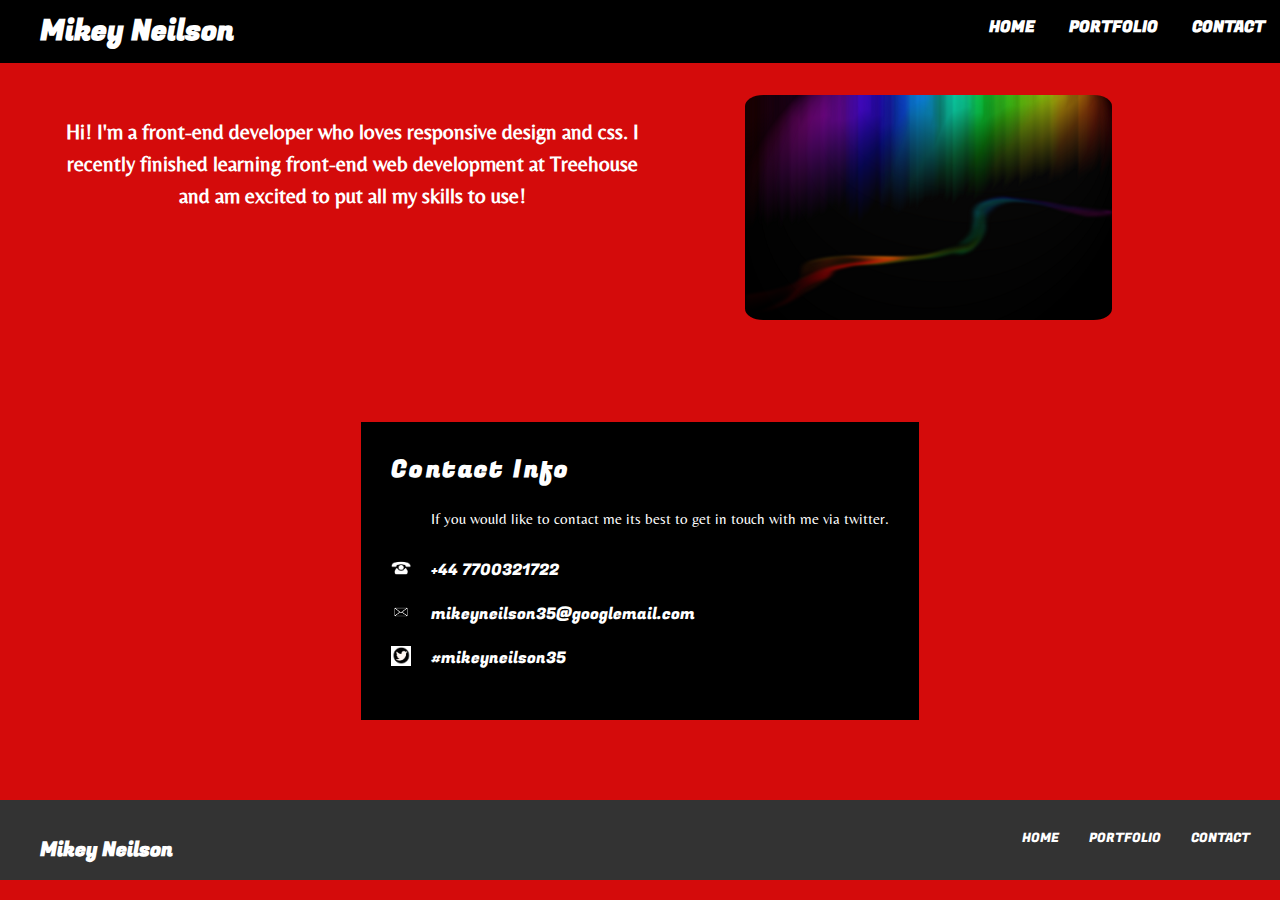
==== contact.html @ 883a923b "treehouse project 2" ====
<!DOCTYPE html>
<html lang="en">
<head>
	<meta charset="UTF-8">
	<title>Portfolio</title>
	<meta name="viewport" content="width=device-width, initial-scale=1.0">
	<link rel="stylesheet" href="css/normalize.css">
	<link rel="stylesheet" href="css/main.css">
	<link href='https://fonts.googleapis.com/css?family=Fugaz+One|Fredericka+the+Great|Belleza' rel='stylesheet' type='text/css'>
</head>
<body class="clearfix">
	<a href="#top"></a>
	<header>
		<div class="wrapper header clearfix">
			<h1 class="name">Mikey Neilson</h1>
			<nav class="main-nav">
				<ul>
					<li><a href="index.html">Home</a></li>
					<li><a href="#">Portfolio</a></li>
					<li><a href="#">Contact</a></li>
				</ul>
			</nav>
	</div>
	</header>
	<div class="container clearfix">
		<div class="sub-header">
		<div class="set col">
			 <img src="img/rainbow.png" alt="rainbow" class="profile-img">
		</div>
		<div class="blurb col">	
				<p>Hi! I'm a front-end developer who loves responsive design and css. I recently finished learning front-end web development at Treehouse and am excited to put all my skills to use!</p>
		</div>
	</div>
	</div>

	<main class="flex">
      <div class="card clearfix">
        <h2>Contact Info</h2>
        <p class="blurb2">If you would like to contact me its best to get in touch with me via twitter.</p>
        <ul class="contact-info">
          <li class="phone"><a href="tel:+447700321722">+44 7700321722</a></li>
          <li class="mail"><a href="mailto:mikeyneilson35@googlemail.com">mikeyneilson35@googlemail.com</a></li>
          <li class="twitter"><a href="http://twitter.com/intent/tweet?screen_name=mikeyneilson35">#mikeyneilson35</a></li>
        </ul>
      </div>
    </main>

   <div class="contact clearfix"><!-- CONTACT SECTION START -->
		<footer>
			<div class="container footer">
		      <h4 class="sub-name"><a href="portfolio.html">Mikey Neilson</a></h4>
					   <ul class="sub-nav">
							<li><a href="contact.html">Contact</a></li>
							<li><a href="#">Portfolio</a></li>
							<li><a href="#">Home</a></li>
					   </ul>
			  <span class="top"> <a href="#top">Back to Top</a> </span> 
			 </div>
	  </footer>
	 </div>
</body>
</html>
---- css/main.css ----
/* =======================
BASE ELEMENT STYLES
========================== */

* {
	-webkit-box-sizing: border-box;
  -moz-box-sizing: border-box;
  box-sizing: border-box;
}

body {
	font-family: 'Fugaz One', cursive;
  width: 100%;
	font-size: 1em;
	line-height: 1.5;
	color: #fff;
	background: #D40B0B;
	margin:0;
}
p {
	font-size: .95em;
	margin-bottom: 1.8em;
	font-family: 'Belleza', sans-serif;;
}

h2,
h3,
a {
	color: #fff;
}

h2,
h3 {
	margin-top: 0;
	font-family: 'Fugaz One', cursive;
	letter-spacing: .1em;
}

a {
	text-decoration: none;
}
img {
	max-width: 100%;
}
.clearfix {
	content: " ";
  display: table;
  clear: both;
}


/* =====================
BASE LAYOUT STYLES
========================*/

/*-----NAV-BAR --------*/

.header {
	width: 100%;
	padding-top: 0;
	background: #000;
	border-bottom: 5px solid #000;
	
}

.name {
	text-align: center;
	font-size: 2em;
	margin: 0;
	padding: 5px 0 10px 5px;
}
.main-nav {
	margin-top: 5px;
	overflow: hidden;
}
.main-nav li {
	text-align: center;
	margin-top: 6px;
	margin-bottom: 6px;
}
.main-nav li {
	background: #000;
}

.name a,
.main-nav a {
	text-align: center;
	display: block;
	padding: 14px 16px;
	text-transform: uppercase;
}
.main-nav a:hover {
	color:#333;
}
.blurb {
	font-weight: bold;
}
.set,
.blurb,
.contact  {
	text-align: center;
	padding: 15px 0;
}
.container {
	margin-top: 30px;
}
.profile-img {
	border-radius: 5%;
}



/*-- Gallery --*/


.gallery {
	text-align: center;
	max-width: 100%;
	background: #000;
	margin:0 auto;
	padding: 5px;
}
.gallery h2 {
	font-size: 2em;
	padding: 30px;
	margin: 20px 20px;
	text-decoration: underline;
	letter-spacing: .1em
}

.gallery li h3 {
	padding-top: 20px;

}
.gallery li p {
	padding-bottom: 15px;
}
.gallery li {
	width: 90%;
	margin: 5%;
	padding-top: 20px;
	overflow: hidden;
	
}

.gallery li:hover {
	background-color: #333;

}


/*-- Contact --*/

.contact {
	background: #333;
	width: 100%;
	margin: 0;
}

.phone1,
.email  {
	padding: 10px 0;
	
}
.email {
	border-bottom: 5px solid #fff;
	width: 80%;
	margin: 0 auto;
	margin-bottom: 15px;
}

/*-- Footer --*/
.footer {
	margin: 0;
}

.sub-name {
	font-size: 1.25em;
	float: left;
	display: inline-block;
	margin: 20px 0 0 20px;
	padding-left: 20px;

}

 .top {
	font-size: .7em;
	float: right;
	display: inline-block;
	margin: 30px 20px 0 0;
	padding-right: 20px;
}

.sub-nav a,
.top {
	text-transform: uppercase;
}
.sub-nav a {
	font-size: .8em;
}
.sub-nav a:hover {
	color: #000;
}
.top a:hover {
	color: #000;
}
.sub-nav {
	display: none;
}

/* =====================
CONTACT PAGE
========================*/

.card {
	margin:0 auto;
	max-width:70%;
	background: #000;
	margin-top: 80px;
	margin-bottom: 80px;
	padding:30px;
}

.main,
.blurb2 {
	text-align: center;
}

#contact-info {
  list-style: none;
  margin: 0;
  padding: 0;
  font-size: 1.2em;
}

.contact-info a {
  display: block;
  color: #fff;
  min-height: 20px;
  background-repeat: no-repeat;
  background-size: 20px 20px;
  padding: 0 0 0 40px;
  margin: 0 0 20px;
}
.contact-info li.phone a {
  background-image: url("../img/phonewhite.png");
  
}
.contact-info li.mail a {
  background-image: url("../img/mailwhite.png");
}
.contact-info li.twitter a {
  background-image: url("../img/twittericon-1.png");
}
.contact-info a:hover {
  color:#333;
}
.blurb2 {
	margin-left: 40px;
}



/* =====================
MEDIA QUERIES
========================*/


@media screen and ( min-width:768px ) {


	/*-- Nav-bar 768px --*/

	.name {
		font-size: 2em;
		margin-bottom: 5px;
	}
	.main-nav {
		text-align: center;

	}
	.main-nav li {
		font-size: .8em;
		background: #000;
		display: inline-block;
		margin: 0 auto;
	}
	.main-nav li a {
		font-weight: bold;
	}

	/*-- Sub-Header 768px --*/

	.sub-header {
		width: 90%;
		margin: 0 auto;
		background: #2BA4CC;
	}
	.col {
		float: right;

	}
	.set,
	.blurb {
		width: 50%;
	}
	
	.gallery {
		max-width: 90%;
		background: #000;
		margin: 40px auto;

}
	.gallery li {
		width: 45%;
		margin: 2.5%;
		padding-top: 4px;
		float:left;
}	
	.gallery li:nth-child(2n+1) {
		clear:left;
	}
  
	
  .sub-nav {
  	margin-right: 15px;
  	display: block;
  }
	.sub-nav li {
		float: right;
		display: inline-block;
		padding: 10px 15px;
	}

	.top {
		display: none;
	}

	.clearfix {
	content: " ";
  display: table;
  clear: both;
}
	
}

@media screen and (min-width: 1024px) {

	.header {
		position: fixed;
		z-index: 10;
	}
	.sub-header {
		margin-top: 50px;
	}




	.name {
		font-size: 1.8em;
		float: left;
		padding: 10px 0 0 20px;
		margin-left: 20px;
}

	.main-nav ul {
		margin: 0;
		padding: 0;
		overflow: hidden;
		float: right;
	
}
	
	.main-nav li {
		display: inline-block;

}
	.main-nav li a {
		font-size: 1.25em;
		text-align: center;
		padding: 10px 15px;
		text-decoration: none;
}
	.contanier {
		background: #2BA4CC;
}
	.blurb {
		font-size: 1.4em;
		font-weight: bold;
	}

	.gallery li {
		width: 28.333%;
		padding-top: 20px;
		float:left;
}	
	.gallery li:nth-child(2n+1) {
		clear: none;
	}

	.clearfix {
		content: " ";
	  display: table;
	  clear: both;
}


}
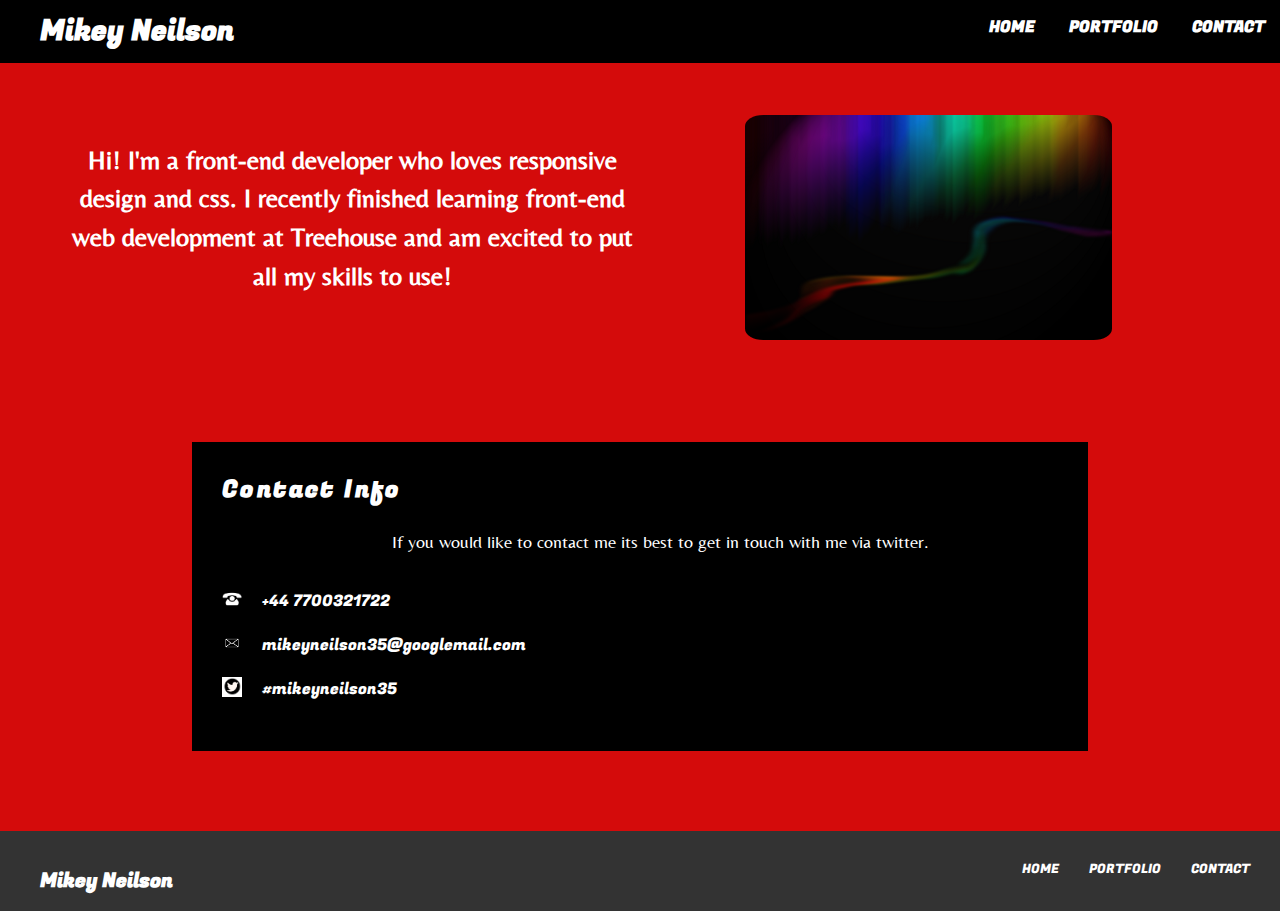
==== commit 858df3eb: "Fixed in firefox" ====
--- a/contact.html
+++ b/contact.html
@@ -8,9 +8,8 @@
 	<link rel="stylesheet" href="css/main.css">
 	<link href='https://fonts.googleapis.com/css?family=Fugaz+One|Fredericka+the+Great|Belleza' rel='stylesheet' type='text/css'>
 </head>
-<body class="clearfix">
-	<a href="#top"></a>
-	<header>
+<body id="top" >
+	<header class="clearfix">
 		<div class="wrapper header clearfix">
 			<h1 class="name">Mikey Neilson</h1>
 			<nav class="main-nav">
@@ -20,20 +19,20 @@
 					<li><a href="#">Contact</a></li>
 				</ul>
 			</nav>
-	</div>
+		</div>
 	</header>
 	<div class="container clearfix">
 		<div class="sub-header">
-		<div class="set col">
-			 <img src="img/rainbow.png" alt="rainbow" class="profile-img">
-		</div>
-		<div class="blurb col">	
-				<p>Hi! I'm a front-end developer who loves responsive design and css. I recently finished learning front-end web development at Treehouse and am excited to put all my skills to use!</p>
+			<div class="set col">
+				 <img src="img/rainbow.png" alt="rainbow" class="profile-img">
+			</div>
+			<div class="blurb col">	
+					<p>Hi! I'm a front-end developer who loves responsive design and css. I recently finished learning front-end web development at Treehouse and am excited to put all my skills to use!</p>
+			</div>
 		</div>
 	</div>
-	</div>
 
-	<main class="flex">
+		<main>
       <div class="card clearfix">
         <h2>Contact Info</h2>
         <p class="blurb2">If you would like to contact me its best to get in touch with me via twitter.</p>
@@ -48,11 +47,11 @@
    <div class="contact clearfix"><!-- CONTACT SECTION START -->
 		<footer>
 			<div class="container footer">
-		      <h4 class="sub-name"><a href="portfolio.html">Mikey Neilson</a></h4>
+		      <h4 class="sub-name">Mikey Neilson</h4>
 					   <ul class="sub-nav">
-							<li><a href="contact.html">Contact</a></li>
+							<li><a href="#">Contact</a></li>
 							<li><a href="#">Portfolio</a></li>
-							<li><a href="#">Home</a></li>
+							<li><a href="index.html">Home</a></li>
 					   </ul>
 			  <span class="top"> <a href="#top">Back to Top</a> </span> 
 			 </div>
--- a/css/main.css
+++ b/css/main.css
@@ -18,7 +18,7 @@
 	margin:0;
 }
 p {
-	font-size: .95em;
+	font-size: 1.15em;
 	margin-bottom: 1.8em;
 	font-family: 'Belleza', sans-serif;;
 }
@@ -42,7 +42,7 @@
 img {
 	max-width: 100%;
 }
-.clearfix {
+.clearfix:after {
 	content: " ";
   display: table;
   clear: both;
@@ -54,6 +54,7 @@
 ========================*/
 
 /*-----NAV-BAR --------*/
+
 
 .header {
 	width: 100%;
@@ -107,6 +108,7 @@
 .profile-img {
 	border-radius: 5%;
 }
+
 
 
 
@@ -170,6 +172,7 @@
 }
 
 /*-- Footer --*/
+
 .footer {
 	margin: 0;
 }
@@ -266,10 +269,12 @@
 ========================*/
 
 
-@media screen and ( min-width:768px ) {
+@media screen and ( min-width: 768px ) {
 
 
 	/*-- Nav-bar 768px --*/
+
+	
 
 	.name {
 		font-size: 2em;
@@ -304,6 +309,7 @@
 	.blurb {
 		width: 50%;
 	}
+	
 	
 	.gallery {
 		max-width: 90%;
@@ -336,7 +342,7 @@
 		display: none;
 	}
 
-	.clearfix {
+	.clearfix::after {
 	content: " ";
   display: table;
   clear: both;
@@ -351,7 +357,7 @@
 		z-index: 10;
 	}
 	.sub-header {
-		margin-top: 50px;
+		margin-top: 100px;
 	}
 
 
@@ -371,7 +377,7 @@
 		float: right;
 	
 }
-	
+
 	.main-nav li {
 		display: inline-block;
 
@@ -382,9 +388,7 @@
 		padding: 10px 15px;
 		text-decoration: none;
 }
-	.contanier {
-		background: #2BA4CC;
-}
+
 	.blurb {
 		font-size: 1.4em;
 		font-weight: bold;
@@ -398,15 +402,12 @@
 	.gallery li:nth-child(2n+1) {
 		clear: none;
 	}
-
-	.clearfix {
-		content: " ";
-	  display: table;
-	  clear: both;
-}
-
-
-}
-
-
-
+	.gallery li:nth-child(4) {
+		clear: left;
+	}
+
+
+}
+
+
+
